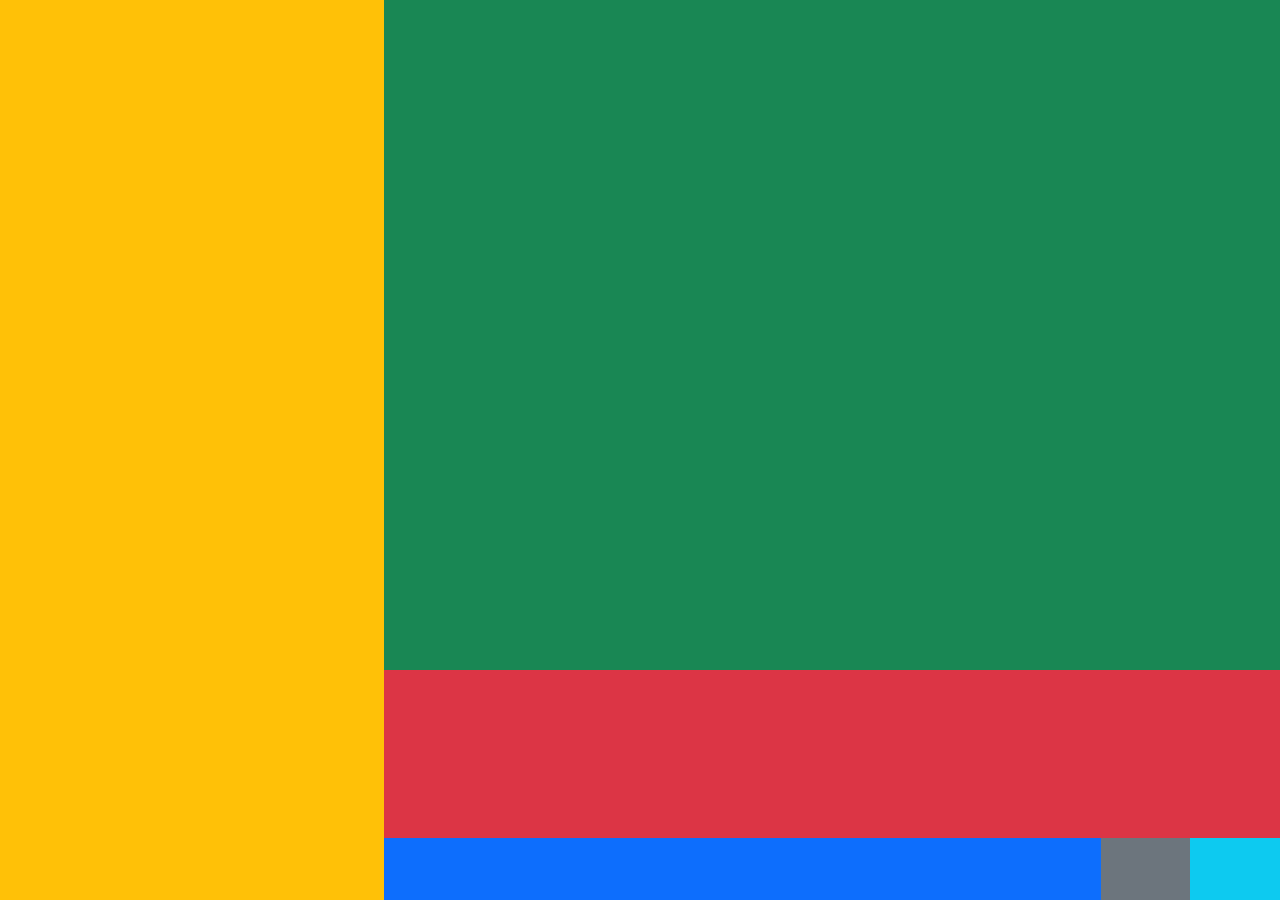
==== index.html @ 93d1ce27 "file name changed" ====
<!DOCTYPE html>
<html lang="en">
<head>
    <meta charset="UTF-8">
    <meta http-equiv="X-UA-Compatible" content="IE=edge">
    <meta name="viewport" content="width=device-width, initial-scale=1.0">
    <link href="https://cdn.jsdelivr.net/npm/bootstrap@5.1.3/dist/css/bootstrap.min.css" rel="stylesheet" integrity="sha384-1BmE4kWBq78iYhFldvKuhfTAU6auU8tT94WrHftjDbrCEXSU1oBoqyl2QvZ6jIW3" crossorigin="anonymous">
    <link rel="stylesheet" href="./css/main.css">
    <link rel="stylesheet" href="./css/normalize.css">
    <link rel="stylesheet" href="./css/styles.css"/>

    <title>Document</title>
</head>
<body>
    <div class="row bg-dark main-container">
        <div class="layout-30percent bg-warning">
            <video  id="b" class="video-30percent"	autoplay loop>
                <source src="./Media/stop.mp4" type="video/mp4">
            </video>
        </div>
        <div class="layout-70percent bg-success">
            <div class="layout-74percent">
                <video id="a" class="video-70percent"	autoplay loop>
                    <source src="./Media/people.mp4" type="video/mp4">
                </video>
            </div>
            <div class="layout-18percent bg-danger">

            </div>
            <div class="layout-6percent row bg-primary">
                <div class="layout-80percent">

                </div>
                <div class="layout-10percent bg-secondary">

                </div>
                <div class="layout-10percent bg-info">

                </div>
            </div>
        </div>
    </div>
    <!-- <video id="a"	autoplay loop>
        <source src="./people.mp4" type="video/mp4">
    </video>
    <video  id="b"	autoplay loop>
        <source src="./stop.mp4" type="video/mp4">
    </video> -->
    <script src="https://cdn.jsdelivr.net/npm/@popperjs/core@2.10.2/dist/umd/popper.min.js" integrity="sha384-7+zCNj/IqJ95wo16oMtfsKbZ9ccEh31eOz1HGyDuCQ6wgnyJNSYdrPa03rtR1zdB" crossorigin="anonymous"></script>
<script src="https://cdn.jsdelivr.net/npm/bootstrap@5.1.3/dist/js/bootstrap.min.js" integrity="sha384-QJHtvGhmr9XOIpI6YVutG+2QOK9T+ZnN4kzFN1RtK3zEFEIsxhlmWl5/YESvpZ13" crossorigin="anonymous"></script>
    <script src="https://cdnjs.cloudflare.com/ajax/libs/jquery/3.6.0/jquery.min.js" integrity="sha512-894YE6QWD5I59HgZOGReFYm4dnWc1Qt5NtvYSaNcOP+u1T9qYdvdihz0PPSiiqn/+/3e7Jo4EaG7TubfWGUrMQ==" crossorigin="anonymous" referrerpolicy="no-referrer"></script>
    <script>
        //  $("#b").hide()
        // setInterval(function switchVideo(){
        //     $("#a").hide()
        //     $("#b").show()
        // },8000)
        // setInterval(function switchVideo(){
        //     $("#b").hide()
        //     $("#a").show()
        // },16000)
        // setInterval(function switchVideo(){
        //     $("#a").hide()
        //     $("#b").show()
        // },24000)
    </script>
</body>
</html>
---- css/main.css ----
/*! HTML5 Boilerplate v8.0.0 | MIT License | https://html5boilerplate.com/ */

/* main.css 2.1.0 | MIT License | https://github.com/h5bp/main.css#readme */
/*
 * What follows is the result of much research on cross-browser styling.
 * Credit left inline and big thanks to Nicolas Gallagher, Jonathan Neal,
 * Kroc Camen, and the H5BP dev community and team.
 */

/* ==========================================================================
   Base styles: opinionated defaults
   ========================================================================== */

html {
  color: #222;
  font-size: 1em;
  line-height: 1.4;
}

/*
 * Remove text-shadow in selection highlight:
 * https://twitter.com/miketaylr/status/12228805301
 *
 * Vendor-prefixed and regular ::selection selectors cannot be combined:
 * https://stackoverflow.com/a/16982510/7133471
 *
 * Customize the background color to match your design.
 */

::-moz-selection {
  background: #b3d4fc;
  text-shadow: none;
}

::selection {
  background: #b3d4fc;
  text-shadow: none;
}

/*
 * A better looking default horizontal rule
 */

hr {
  display: block;
  height: 1px;
  border: 0;
  border-top: 1px solid #ccc;
  margin: 1em 0;
  padding: 0;
}

/*
 * Remove the gap between audio, canvas, iframes,
 * images, videos and the bottom of their containers:
 * https://github.com/h5bp/html5-boilerplate/issues/440
 */

audio,
canvas,
iframe,
img,
svg,
video {
  vertical-align: middle;
}

/*
 * Remove default fieldset styles.
 */

fieldset {
  border: 0;
  margin: 0;
  padding: 0;
}

/*
 * Allow only vertical resizing of textareas.
 */

textarea {
  resize: vertical;
}

/* ==========================================================================
   Author's custom styles
   ========================================================================== */

/* ==========================================================================
   Helper classes
   ========================================================================== */

/*
 * Hide visually and from screen readers
 */

.hidden,
[hidden] {
  display: none !important;
}

/*
 * Hide only visually, but have it available for screen readers:
 * https://snook.ca/archives/html_and_css/hiding-content-for-accessibility
 *
 * 1. For long content, line feeds are not interpreted as spaces and small width
 *    causes content to wrap 1 word per line:
 *    https://medium.com/@jessebeach/beware-smushed-off-screen-accessible-text-5952a4c2cbfe
 */

.sr-only {
  border: 0;
  clip: rect(0, 0, 0, 0);
  height: 1px;
  margin: -1px;
  overflow: hidden;
  padding: 0;
  position: absolute;
  white-space: nowrap;
  width: 1px;
  /* 1 */
}

/*
 * Extends the .sr-only class to allow the element
 * to be focusable when navigated to via the keyboard:
 * https://www.drupal.org/node/897638
 */

.sr-only.focusable:active,
.sr-only.focusable:focus {
  clip: auto;
  height: auto;
  margin: 0;
  overflow: visible;
  position: static;
  white-space: inherit;
  width: auto;
}

/*
 * Hide visually and from screen readers, but maintain layout
 */

.invisible {
  visibility: hidden;
}

/*
 * Clearfix: contain floats
 *
 * For modern browsers
 * 1. The space content is one way to avoid an Opera bug when the
 *    `contenteditable` attribute is included anywhere else in the document.
 *    Otherwise it causes space to appear at the top and bottom of elements
 *    that receive the `clearfix` class.
 * 2. The use of `table` rather than `block` is only necessary if using
 *    `:before` to contain the top-margins of child elements.
 */

.clearfix::before,
.clearfix::after {
  content: " ";
  display: table;
}

.clearfix::after {
  clear: both;
}

/* ==========================================================================
   EXAMPLE Media Queries for Responsive Design.
   These examples override the primary ('mobile first') styles.
   Modify as content requires.
   ========================================================================== */

@media only screen and (min-width: 35em) {
  /* Style adjustments for viewports that meet the condition */
}

@media print,
  (-webkit-min-device-pixel-ratio: 1.25),
  (min-resolution: 1.25dppx),
  (min-resolution: 120dpi) {
  /* Style adjustments for high resolution devices */
}

/* ==========================================================================
   Print styles.
   Inlined to avoid the additional HTTP request:
   https://www.phpied.com/delay-loading-your-print-css/
   ========================================================================== */

@media print {
  *,
  *::before,
  *::after {
    background: #fff !important;
    color: #000 !important;
    /* Black prints faster */
    box-shadow: none !important;
    text-shadow: none !important;
  }

  a,
  a:visited {
    text-decoration: underline;
  }

  a[href]::after {
    content: " (" attr(href) ")";
  }

  abbr[title]::after {
    content: " (" attr(title) ")";
  }

  /*
   * Don't show links that are fragment identifiers,
   * or use the `javascript:` pseudo protocol
   */
  a[href^="#"]::after,
  a[href^="javascript:"]::after {
    content: "";
  }

  pre {
    white-space: pre-wrap !important;
  }

  pre,
  blockquote {
    border: 1px solid #999;
    page-break-inside: avoid;
  }

  /*
   * Printing Tables:
   * https://web.archive.org/web/20180815150934/http://css-discuss.incutio.com/wiki/Printing_Tables
   */
  thead {
    display: table-header-group;
  }

  tr,
  img {
    page-break-inside: avoid;
  }

  p,
  h2,
  h3 {
    orphans: 3;
    widows: 3;
  }

  h2,
  h3 {
    page-break-after: avoid;
  }
}
---- css/styles.css ----
*{
    padding: 0 !important;
    margin: 0 !important;
}
.main-container{
    width: 100%;
    height: 100vh;
    margin: 0;
    padding: 0;
}
.layout-30percent{
    width: 30%;
    height: 100%;
    padding: 0;
}
.layout-70percent{
    width: 70%;
    height: 100%;
padding: 0;
}
.video-30percent{
    width: 100%;
    height: 100%;
}
.video-70percent{
    width: 100%;
    height: 100%;
}
.layout-74percent{
width: 100%;
height: 74.4vh;
}
.layout-18percent{
    width: 100%;
    height: 18.74vh;
    }
.layout-6percent{
    width: 100%;
    height: 6.87vh;
}
.layout-80percent{
    width: 80%;
    height: 100%;
}
.layout-10percent{
    width: 10%;
    height: 100%;
}
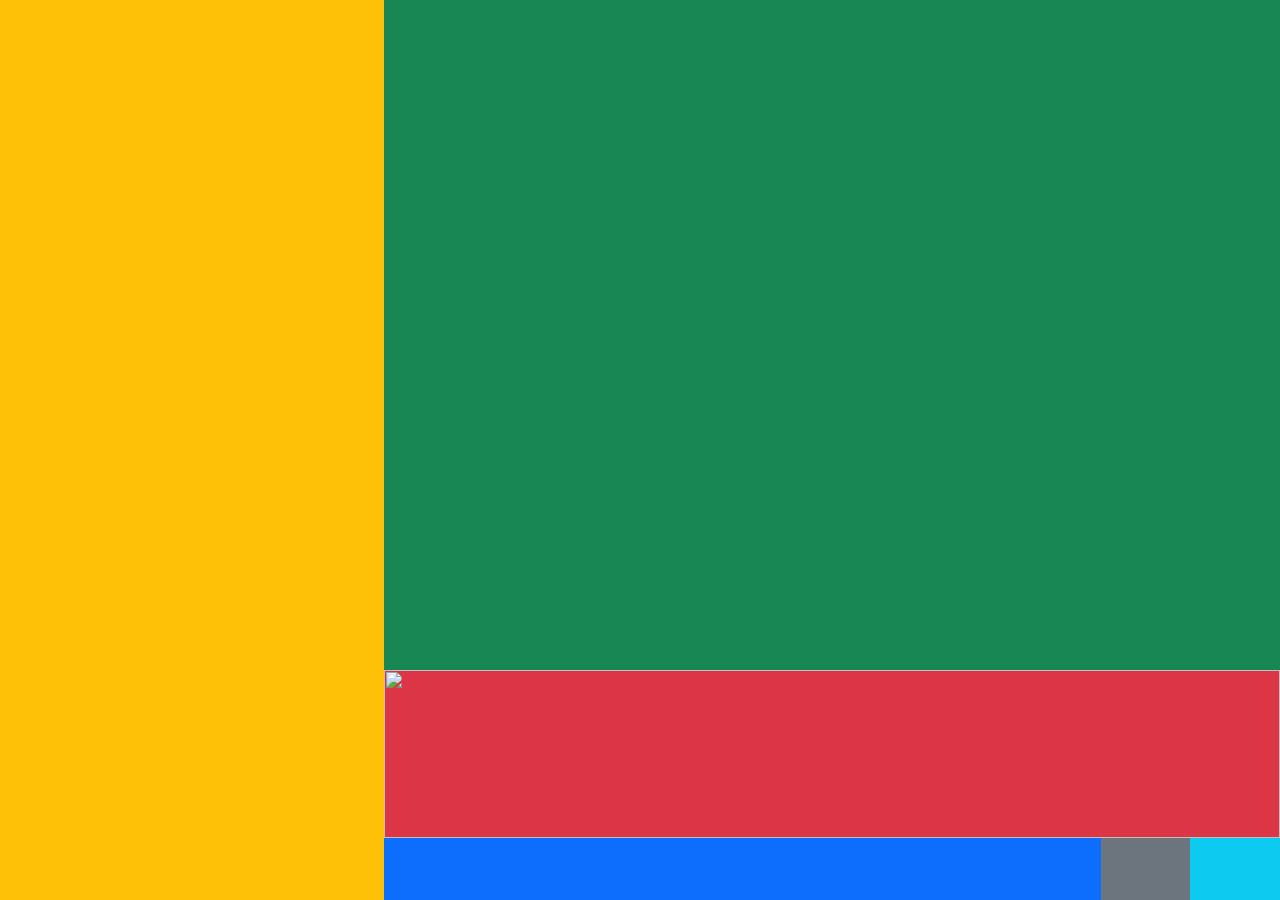
==== commit 41253a2f: "changes done" ====
--- a/index.html
+++ b/index.html
@@ -14,18 +14,23 @@
 <body>
     <div class="row bg-dark main-container">
         <div class="layout-30percent bg-warning">
-            <video  id="b" class="video-30percent"	autoplay loop>
+            <video  id="vid-30" class="video-30percent"	autoplay loop>
                 <source src="./Media/stop.mp4" type="video/mp4">
-            </video>
+            </video>\
+            <img class="img-30percent" id="img-30" src="">
         </div>
         <div class="layout-70percent bg-success">
             <div class="layout-74percent">
-                <video id="a" class="video-70percent"	autoplay loop>
+                <video id="vid-70" class="video-70percent"	autoplay loop>
                     <source src="./Media/people.mp4" type="video/mp4">
                 </video>
+            <img class="img-70percent" id="img-70" src="">
             </div>
             <div class="layout-18percent bg-danger">
-
+                <video id="vid-18" class="video-18percent"	autoplay loop>
+                    <source src="./Media/people.mp4" type="video/mp4">
+                </video>
+                <img class="img-18percent" id="img-18" src="">
             </div>
             <div class="layout-6percent row bg-primary">
                 <div class="layout-80percent">
--- a/css/styles.css
+++ b/css/styles.css
@@ -2,11 +2,13 @@
     padding: 0 !important;
     margin: 0 !important;
 }
+
 .main-container{
     width: 100%;
     height: 100vh;
     margin: 0;
     padding: 0;
+    overflow:hidden ;
 }
 .layout-30percent{
     width: 30%;
@@ -45,4 +47,29 @@
 .layout-10percent{
     width: 10%;
     height: 100%;
+}
+.video-18percent{
+    width: 100%;
+    height: 100%;
+}
+.img-70percent{
+    width: 100%;
+    height: 100%;
+}
+.img-30percent{
+    width: 100%;
+    height: 100%;
+}
+.img-18percent{
+    width: 100%;
+    height: 100%;
+}
+#img-30{
+    display: none;
+}
+#img-70{
+    display: none;
+}
+#vid-18{
+    display: none;
 }
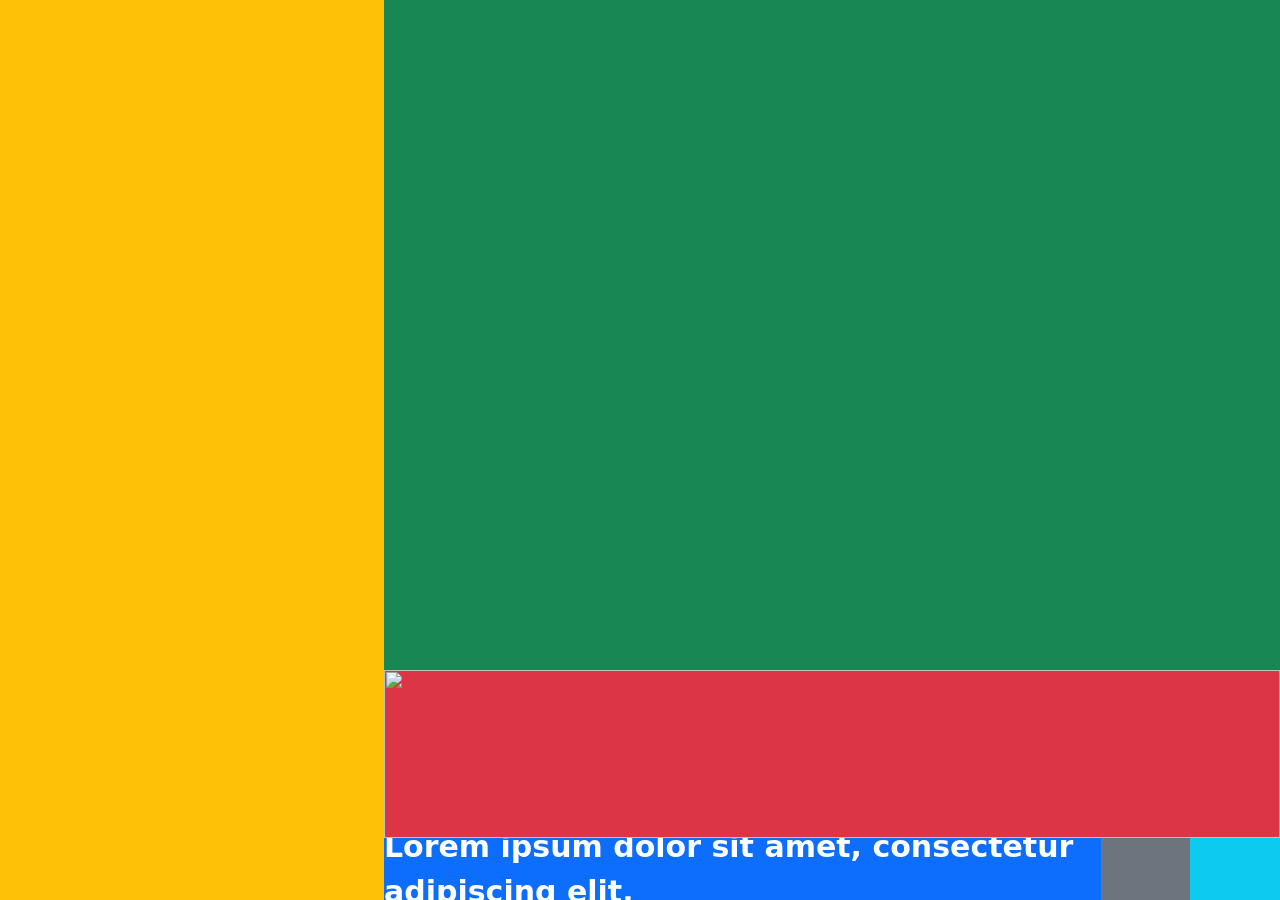
==== commit 0da39dbd: "marquee added" ====
--- a/index.html
+++ b/index.html
@@ -14,27 +14,30 @@
 <body>
     <div class="row bg-dark main-container">
         <div class="layout-30percent bg-warning">
-            <video  id="vid-30" class="video-30percent"	autoplay loop>
+            <video  id="vid-30" class="video-30percent"	autoplay="autoplay" loop>
                 <source src="./Media/stop.mp4" type="video/mp4">
-            </video>\
+            </video>
             <img class="img-30percent" id="img-30" src="">
         </div>
         <div class="layout-70percent bg-success">
             <div class="layout-74percent">
-                <video id="vid-70" class="video-70percent"	autoplay loop>
+                <video id="vid-70" class="video-70percent"	autoplay="autoplay" loop>
                     <source src="./Media/people.mp4" type="video/mp4">
                 </video>
             <img class="img-70percent" id="img-70" src="">
             </div>
             <div class="layout-18percent bg-danger">
-                <video id="vid-18" class="video-18percent"	autoplay loop>
+                <video id="vid-18" class="video-18percent"	autoplay="autoplay" loop>
                     <source src="./Media/people.mp4" type="video/mp4">
                 </video>
                 <img class="img-18percent" id="img-18" src="">
             </div>
             <div class="layout-6percent row bg-primary">
                 <div class="layout-80percent">
-
+                    <div class="hwrap"><div class="hmove">
+                        <div class="hitem">Lorem ipsum dolor sit amet, consectetur adipiscing elit.</div>
+                  
+                        </div></div>
                 </div>
                 <div class="layout-10percent bg-secondary">
 
@@ -55,11 +58,12 @@
 <script src="https://cdn.jsdelivr.net/npm/bootstrap@5.1.3/dist/js/bootstrap.min.js" integrity="sha384-QJHtvGhmr9XOIpI6YVutG+2QOK9T+ZnN4kzFN1RtK3zEFEIsxhlmWl5/YESvpZ13" crossorigin="anonymous"></script>
     <script src="https://cdnjs.cloudflare.com/ajax/libs/jquery/3.6.0/jquery.min.js" integrity="sha512-894YE6QWD5I59HgZOGReFYm4dnWc1Qt5NtvYSaNcOP+u1T9qYdvdihz0PPSiiqn/+/3e7Jo4EaG7TubfWGUrMQ==" crossorigin="anonymous" referrerpolicy="no-referrer"></script>
     <script>
+        
         //  $("#b").hide()
-        // setInterval(function switchVideo(){
-        //     $("#a").hide()
-        //     $("#b").show()
-        // },8000)
+        setInterval(function switchVideo(){
+            $('#vid-30').trigger('play');
+             $('#vid-70').trigger('play');
+         },200)
         // setInterval(function switchVideo(){
         //     $("#b").hide()
         //     $("#a").show()
--- a/css/styles.css
+++ b/css/styles.css
@@ -72,4 +72,32 @@
 }
 #vid-18{
     display: none;
+}
+.hwrap {
+    overflow: hidden; 
+    height: 100%;
+  }
+
+  .hmove {
+      height: 100%;
+      width: 100%;
+    display: flex; 
+    justify-content: center;
+    align-items: center;
+}
+
+  .hitem {
+    color: white;
+    font-size: 30px;
+    font-weight: 700;
+    width:100%;
+    right:0;
+    overflow: hidden;
+    pointer-events: none;
+    animation: marquee 10s linear infinite;
+  }
+   
+  @keyframes marquee {
+    0%   { transform: translate(100%, 0); }
+    100% { transform: translate(-70%, 0); }
 }
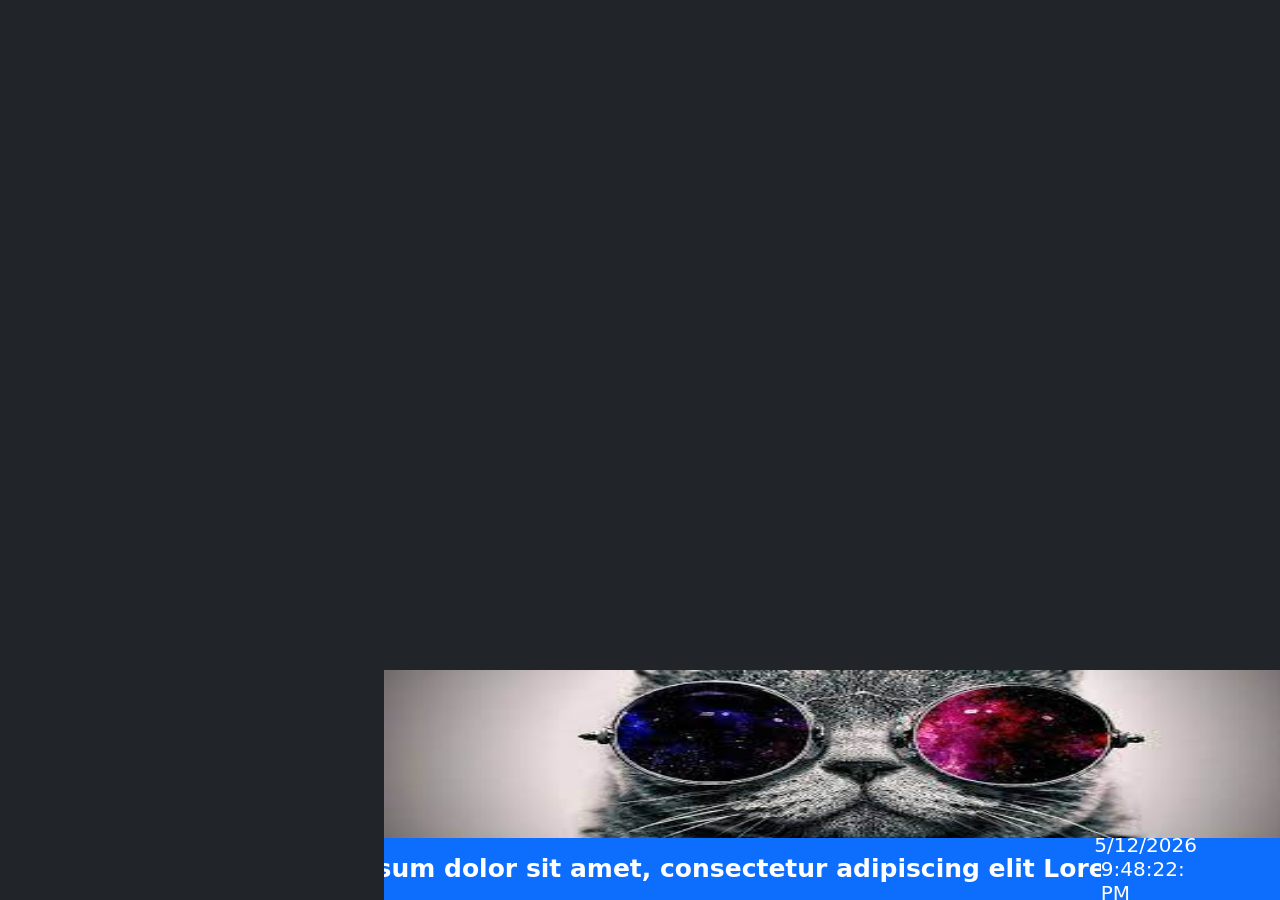
==== commit 26a24b6f: "complete" ====
--- a/index.html
+++ b/index.html
@@ -13,36 +13,42 @@
 </head>
 <body>
     <div class="row bg-dark main-container">
-        <div class="layout-30percent bg-warning">
-            <video  id="vid-30" class="video-30percent"	autoplay="autoplay" loop>
+        <div class="layout-30percent ">
+            <video  id="vid-30" class="video-30percent"	autoplay="autoplay" loop muted>
                 <source src="./Media/stop.mp4" type="video/mp4">
             </video>
             <img class="img-30percent" id="img-30" src="">
         </div>
-        <div class="layout-70percent bg-success">
+        <div class="layout-70percent">
             <div class="layout-74percent">
-                <video id="vid-70" class="video-70percent"	autoplay="autoplay" loop>
+                <video id="vid-70" class="video-70percent"	autoplay="autoplay" loop muted>
                     <source src="./Media/people.mp4" type="video/mp4">
                 </video>
             <img class="img-70percent" id="img-70" src="">
             </div>
-            <div class="layout-18percent bg-danger">
-                <video id="vid-18" class="video-18percent"	autoplay="autoplay" loop>
+            <div class="layout-18percent ">
+                <video id="vid-18" class="video-18percent"	autoplay="autoplay" loop muted>
                     <source src="./Media/people.mp4" type="video/mp4">
                 </video>
-                <img class="img-18percent" id="img-18" src="">
+                <img class="img-18percent" id="img-18" src="./Media/download.jpg">
             </div>
             <div class="layout-6percent row bg-primary">
                 <div class="layout-80percent">
-                    <div class="hwrap"><div class="hmove">
-                        <div class="hitem">Lorem ipsum dolor sit amet, consectetur adipiscing elit.</div>
-                  
-                        </div></div>
+                    
+                         <div class="marquee">
+                            <div class="inner">
+                              <p>
+                                <span>Lorem ipsum dolor sit amet, consectetur adipiscing elit Lorem ipsum dolor sit amet, consectetur adipiscing elit Lorem ipsum dolor sit amet, consectetur adipiscing elit..</span>
+                                <span>Lorem ipsum dolor sit amet, consectetur adipiscing elit Lorem ipsum dolor sit amet, consectetur adipiscing elit Lorem ipsum dolor sit amet, consectetur adipiscing elit..</span>
+                              </p>
+                            </div>
+                          </div>
                 </div>
-                <div class="layout-10percent bg-secondary">
-
+                <div class="layout-10percent text-white">
+                    <h5 id="ct6" class="layout-date"></h5>
+                    <h5 id="ct5" class="layout-date"></h5>
                 </div>
-                <div class="layout-10percent bg-info">
+                <div class="layout-10percent ">
 
                 </div>
             </div>
@@ -57,6 +63,7 @@
     <script src="https://cdn.jsdelivr.net/npm/@popperjs/core@2.10.2/dist/umd/popper.min.js" integrity="sha384-7+zCNj/IqJ95wo16oMtfsKbZ9ccEh31eOz1HGyDuCQ6wgnyJNSYdrPa03rtR1zdB" crossorigin="anonymous"></script>
 <script src="https://cdn.jsdelivr.net/npm/bootstrap@5.1.3/dist/js/bootstrap.min.js" integrity="sha384-QJHtvGhmr9XOIpI6YVutG+2QOK9T+ZnN4kzFN1RtK3zEFEIsxhlmWl5/YESvpZ13" crossorigin="anonymous"></script>
     <script src="https://cdnjs.cloudflare.com/ajax/libs/jquery/3.6.0/jquery.min.js" integrity="sha512-894YE6QWD5I59HgZOGReFYm4dnWc1Qt5NtvYSaNcOP+u1T9qYdvdihz0PPSiiqn/+/3e7Jo4EaG7TubfWGUrMQ==" crossorigin="anonymous" referrerpolicy="no-referrer"></script>
+    <script src="js/script.js"></script>
     <script>
         
         //  $("#b").hide()
--- a/css/styles.css
+++ b/css/styles.css
@@ -21,10 +21,12 @@
 padding: 0;
 }
 .video-30percent{
+    object-fit: fill;
     width: 100%;
     height: 100%;
 }
 .video-70percent{
+    object-fit: fill;
     width: 100%;
     height: 100%;
 }
@@ -45,22 +47,30 @@
     height: 100%;
 }
 .layout-10percent{
+    display: flex;
+    flex-direction: column;
+    justify-content: center;
+    align-items: center;
     width: 10%;
     height: 100%;
 }
 .video-18percent{
+    object-fit: fill;
     width: 100%;
     height: 100%;
 }
 .img-70percent{
+    object-fit: fill;
     width: 100%;
     height: 100%;
 }
 .img-30percent{
+    object-fit: fill;
     width: 100%;
     height: 100%;
 }
 .img-18percent{
+    object-fit: fill;
     width: 100%;
     height: 100%;
 }
@@ -73,31 +83,33 @@
 #vid-18{
     display: none;
 }
-.hwrap {
-    overflow: hidden; 
+.marquee {
     height: 100%;
+    width: 100%;
+    overflow: hidden;
+  }
+  .marquee .inner {
+    height: 100%;
+    width: 100%;
+    display: flex;
+    color: white;
+    align-items: center;
+    }
+  .marquee .inner > * {
+    white-space: nowrap;
+    padding: 0 4rem;
+  }
+  
+  .marquee .inner span {
+    height: 100%;
+    color: white;
+    font-size: 25px;
+    font-weight: 700;
+    margin-right: 100px !important;
   }
 
-  .hmove {
-      height: 100%;
-      width: 100%;
-    display: flex; 
+.layout-date{
+    display: flex;
     justify-content: center;
-    align-items: center;
-}
-
-  .hitem {
-    color: white;
-    font-size: 30px;
-    font-weight: 700;
-    width:100%;
-    right:0;
-    overflow: hidden;
-    pointer-events: none;
-    animation: marquee 10s linear infinite;
-  }
-   
-  @keyframes marquee {
-    0%   { transform: translate(100%, 0); }
-    100% { transform: translate(-70%, 0); }
+    font-size: 20px;
 }
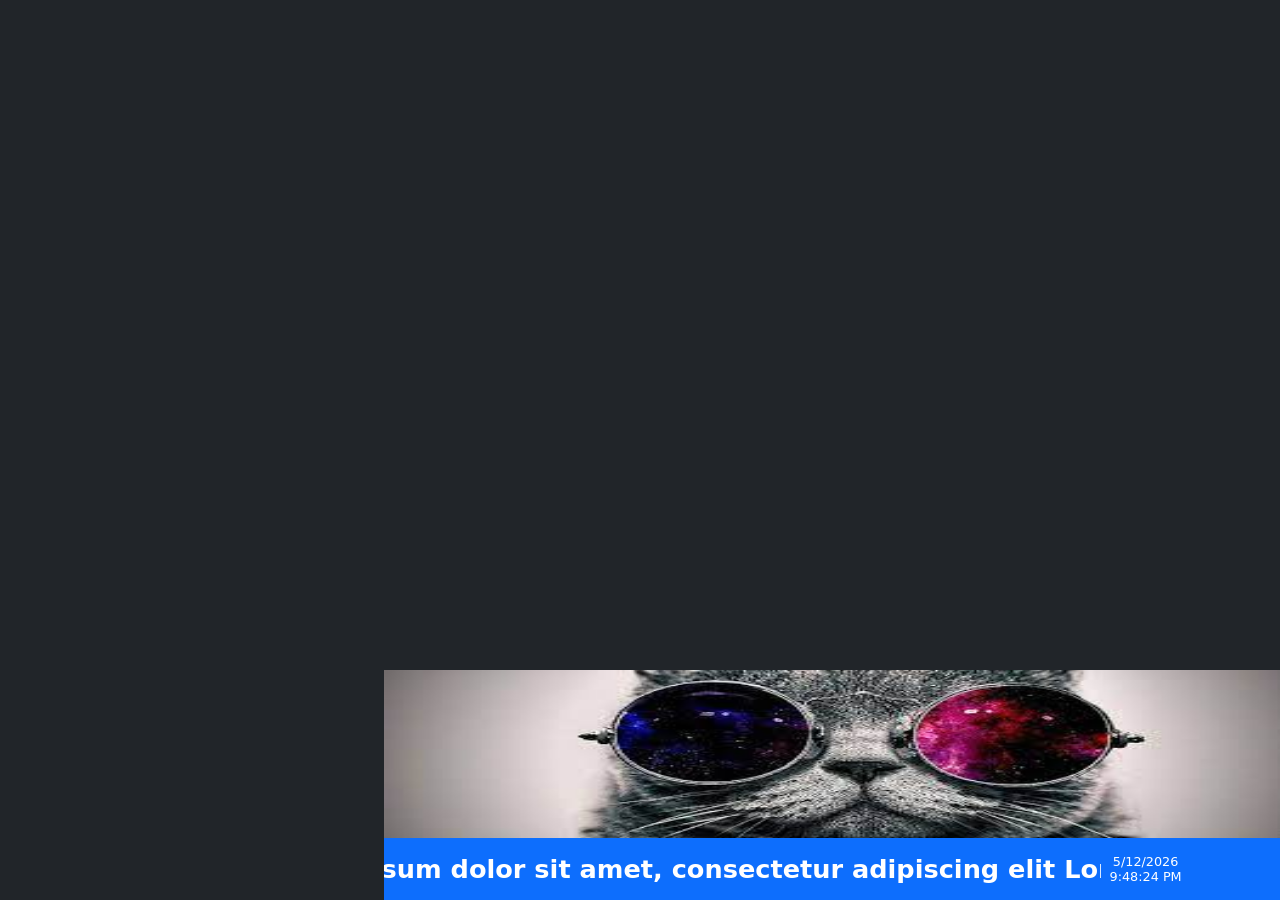
==== commit 83e6d048: "height fixed" ====
--- a/index.html
+++ b/index.html
@@ -38,6 +38,7 @@
                          <div class="marquee">
                             <div class="inner">
                               <p>
+                                <span>Lorem ipsum dolor sit amet, consectetur adipiscing elit Lorem ipsum dolor sit amet, consectetur adipiscing elit Lorem ipsum dolor sit amet, consectetur adipiscing elit..</span>
                                 <span>Lorem ipsum dolor sit amet, consectetur adipiscing elit Lorem ipsum dolor sit amet, consectetur adipiscing elit Lorem ipsum dolor sit amet, consectetur adipiscing elit..</span>
                                 <span>Lorem ipsum dolor sit amet, consectetur adipiscing elit Lorem ipsum dolor sit amet, consectetur adipiscing elit Lorem ipsum dolor sit amet, consectetur adipiscing elit..</span>
                               </p>
--- a/css/styles.css
+++ b/css/styles.css
@@ -101,15 +101,15 @@
   }
   
   .marquee .inner span {
-    height: 100%;
+   
     color: white;
-    font-size: 25px;
+    font-size: 2vw;
     font-weight: 700;
-    margin-right: 100px !important;
+    margin-right: 2em
   }
 
 .layout-date{
     display: flex;
     justify-content: center;
-    font-size: 20px;
+    font-size: 1vw;
 }
